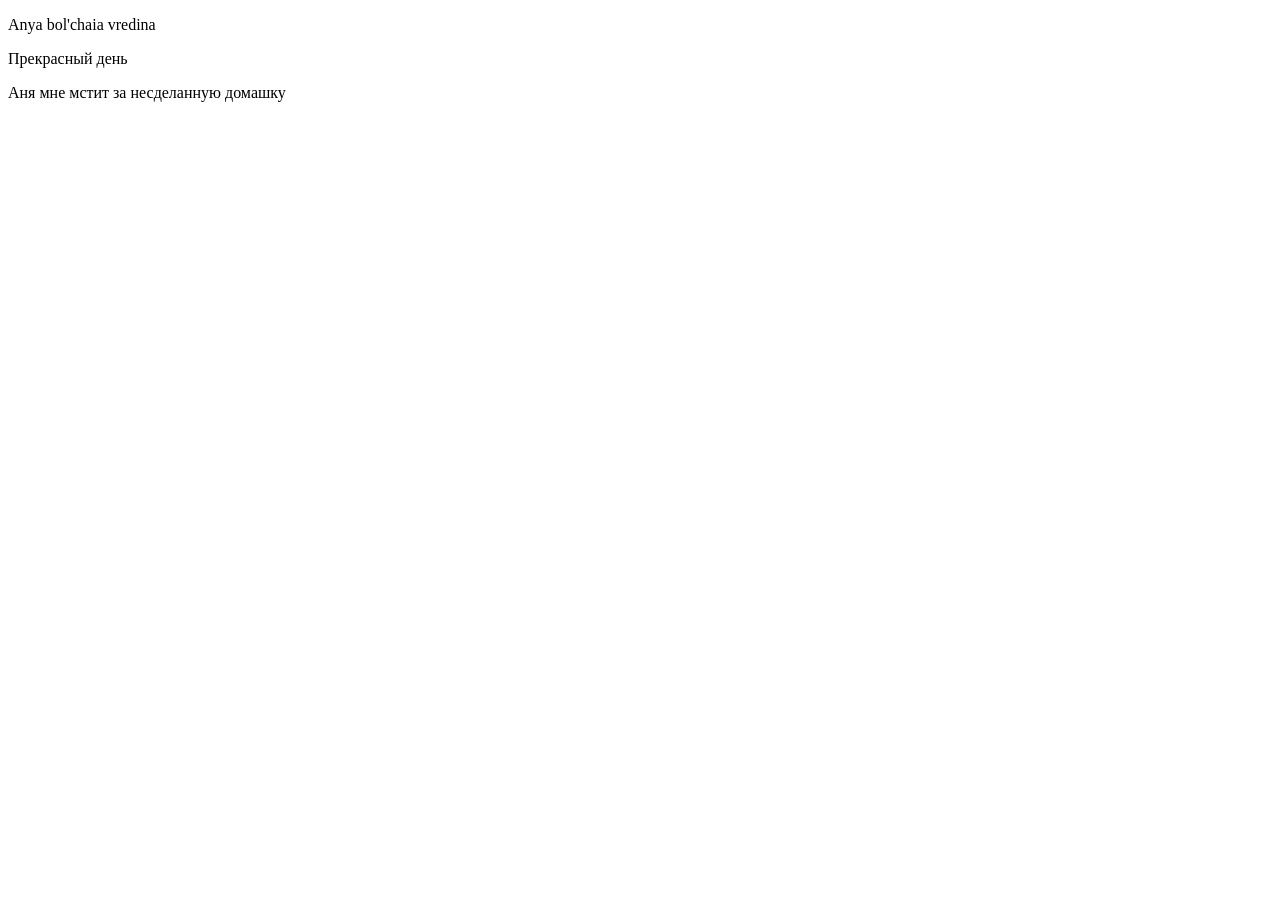
==== src/hello.html @ 43a1a250 "Переименовал index.html и переместил файл со стилями в папку css" ====
<!DOCTYPE html>
<html lang="en">

<head>
  <meta charset="UTF-8">
  <meta name="viewport" content="width=device-width, initial-scale=1.0">
  <title>Test</title>
</head>

<body>
  <p>Anya bol'chaia vredina</p>
  <p>Прекрасный день</p>
  <p>Аня мне мстит за несделанную домашку</p>
</body>

</html>
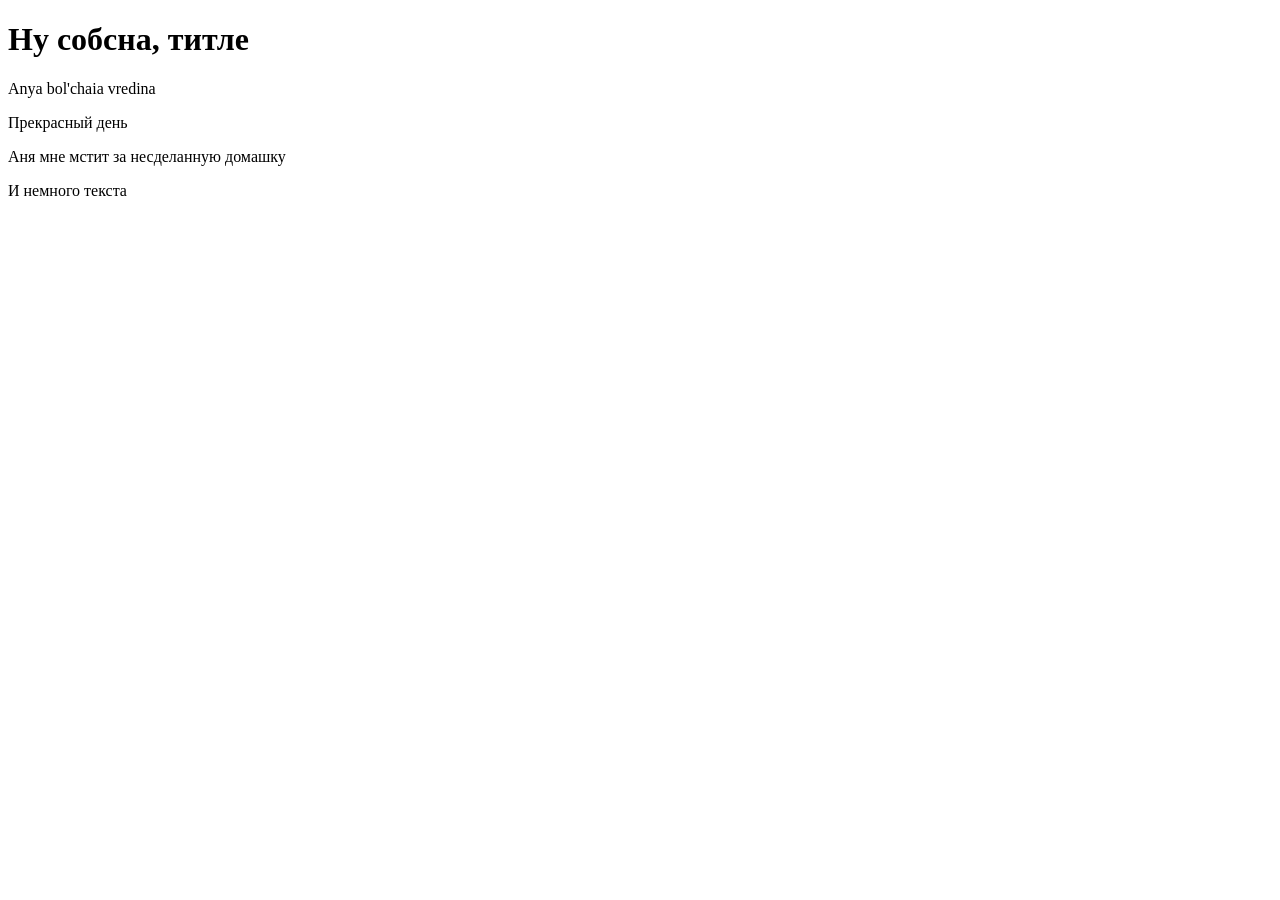
==== commit ef6990cb: "Добавил шапку с заголовком и текст в тело сайта" ====
--- a/src/hello.html
+++ b/src/hello.html
@@ -7,10 +7,15 @@
   <title>Test</title>
 </head>
 
+<head>
+  <h1>Ну собсна, титле</h1>
+</head>
+
 <body>
   <p>Anya bol'chaia vredina</p>
   <p>Прекрасный день</p>
   <p>Аня мне мстит за несделанную домашку</p>
+  <p>И немного текста</p>
 </body>
 
 </html>
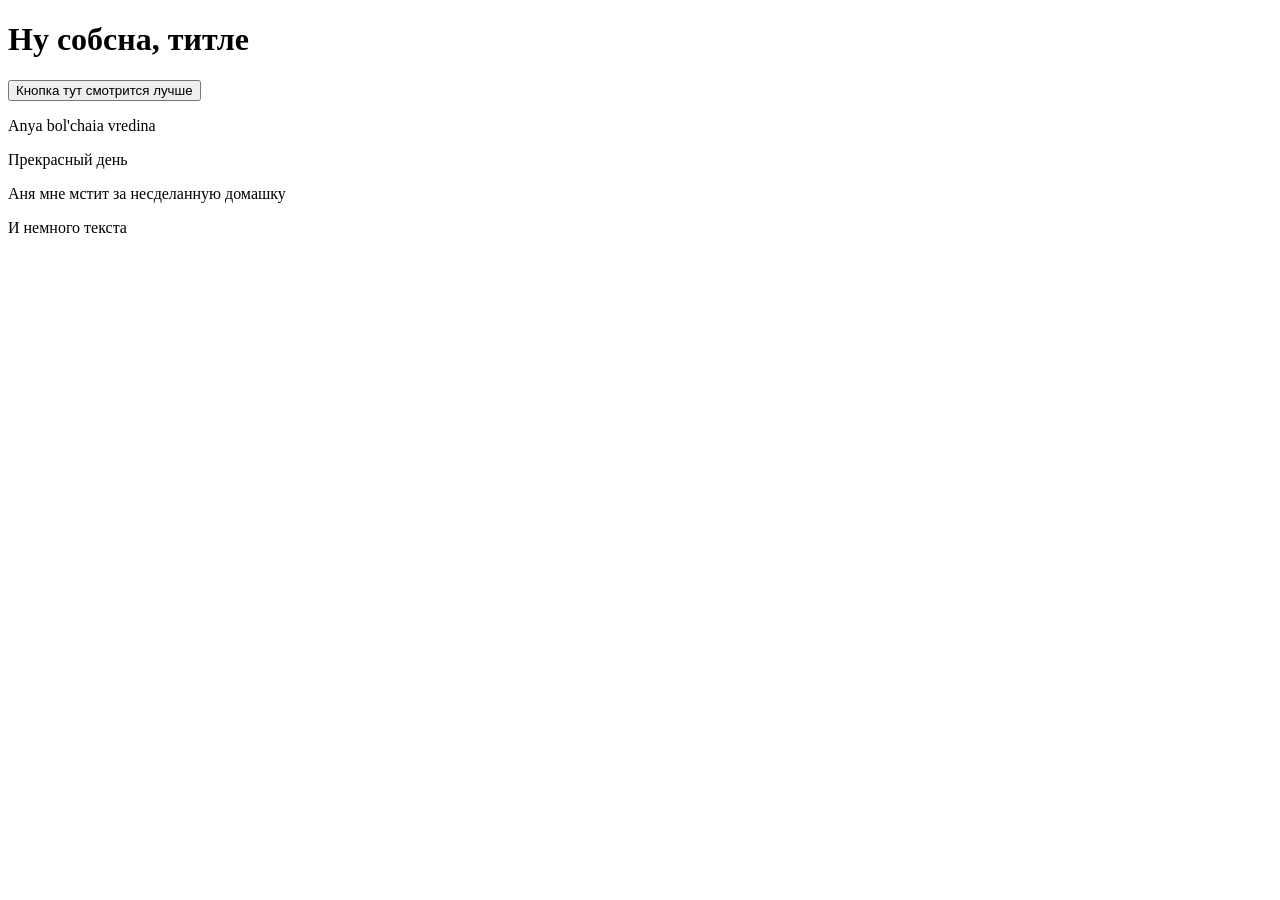
==== commit acb289dd: "Добавил кнопку в шапку" ====
--- a/src/hello.html
+++ b/src/hello.html
@@ -9,6 +9,7 @@
 
 <head>
   <h1>Ну собсна, титле</h1>
+  <button>Кнопка тут смотрится лучше</button>
 </head>
 
 <body>
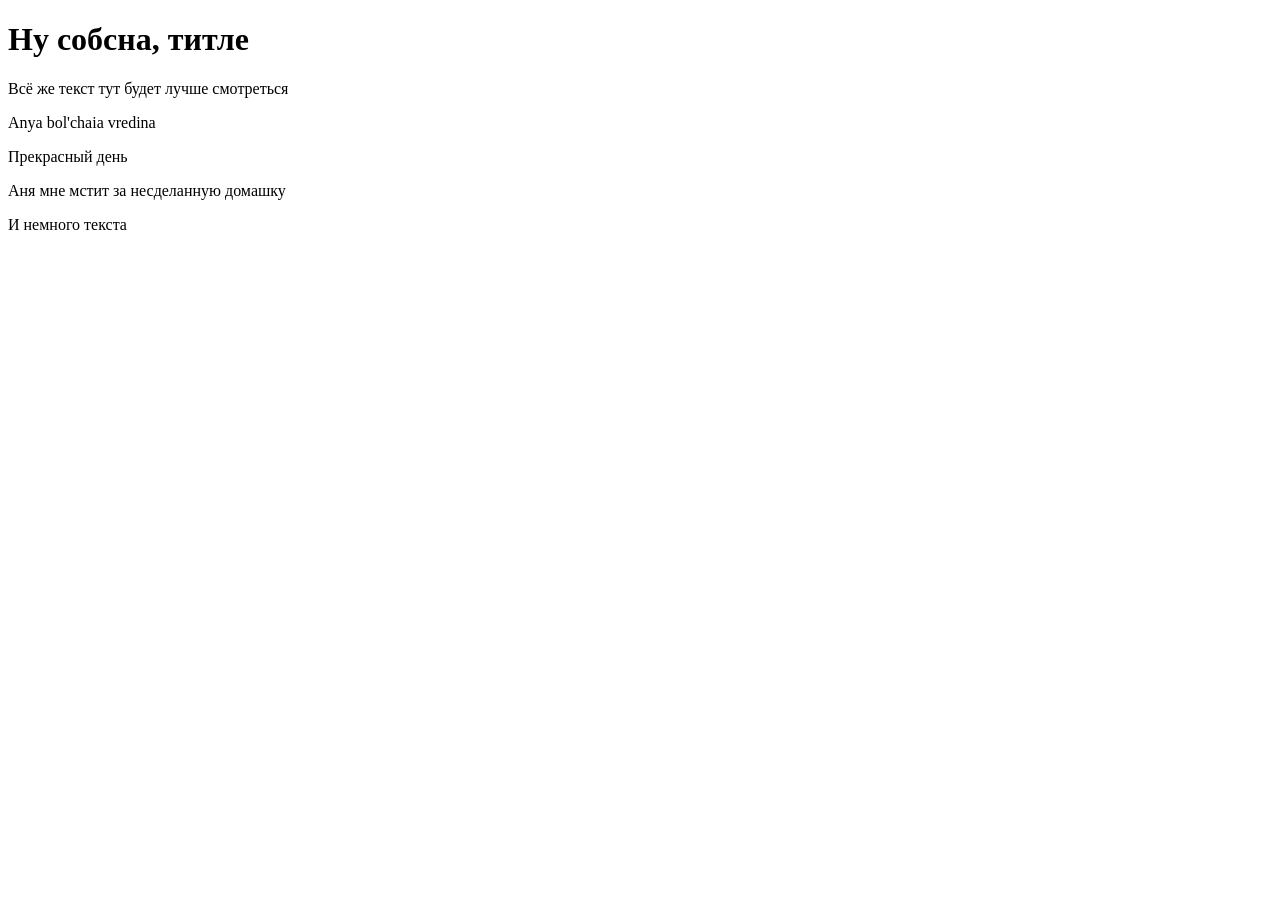
==== commit a4cfe99c: "Добавил текст в шапку" ====
--- a/src/hello.html
+++ b/src/hello.html
@@ -9,7 +9,7 @@
 
 <head>
   <h1>Ну собсна, титле</h1>
-  <button>Кнопка тут смотрится лучше</button>
+  <p>Всё же текст тут будет лучше смотреться</p>
 </head>
 
 <body>
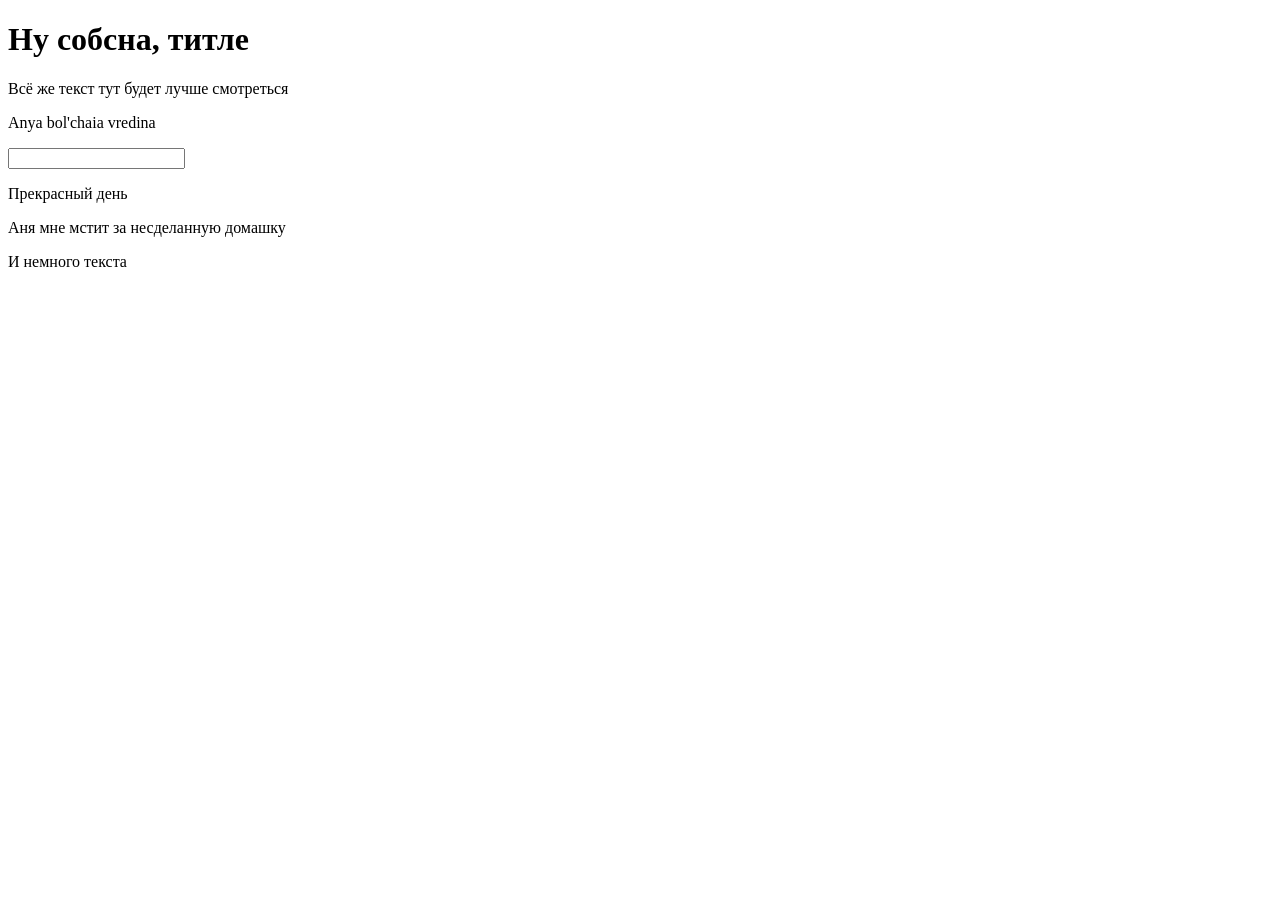
==== commit 57a3e2a5: "Добавил форму" ====
--- a/src/hello.html
+++ b/src/hello.html
@@ -14,6 +14,9 @@
 
 <body>
   <p>Anya bol'chaia vredina</p>
+  <form action="#">
+    <input type="text">
+  </form>
   <p>Прекрасный день</p>
   <p>Аня мне мстит за несделанную домашку</p>
   <p>И немного текста</p>
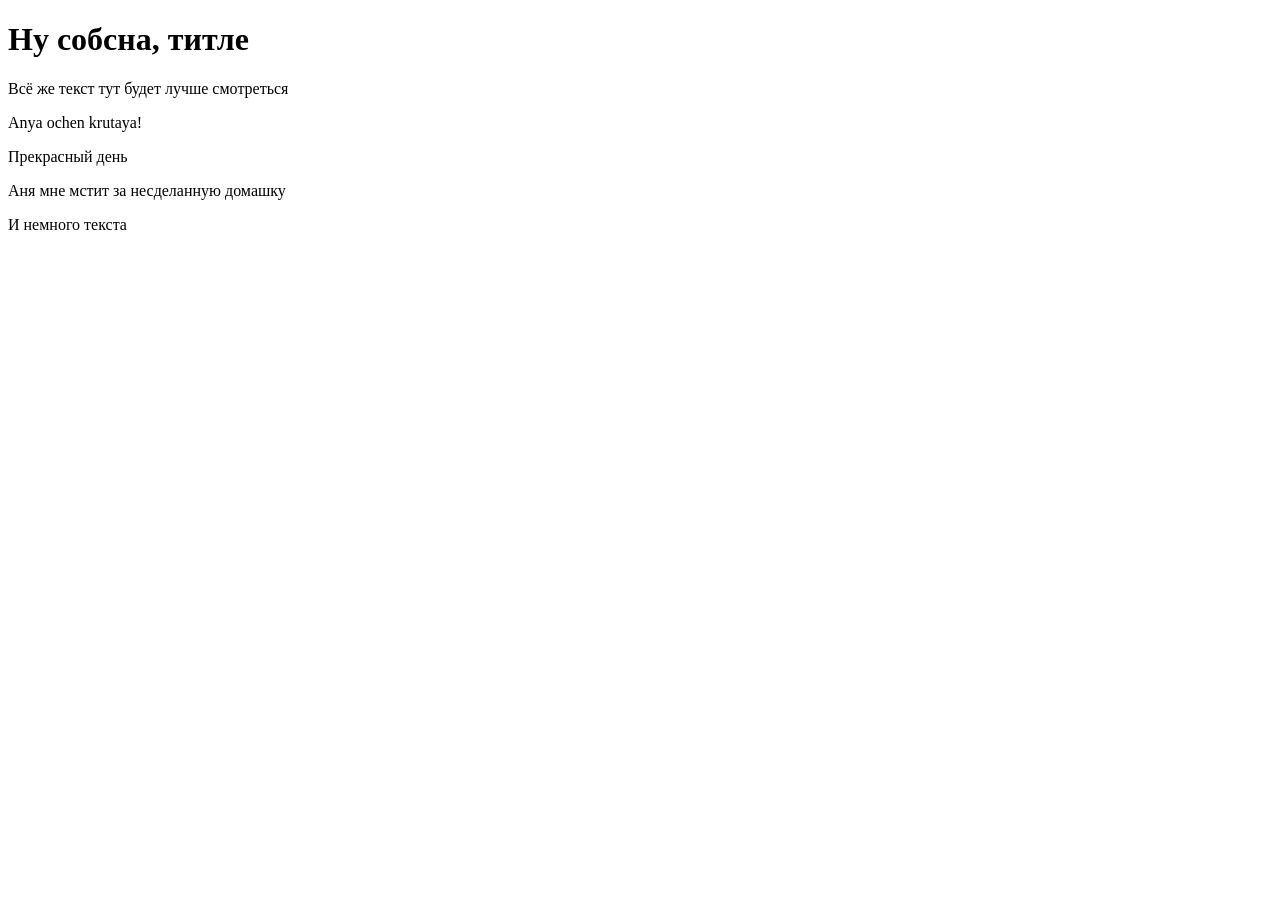
==== commit 7b2a94bc: "Самострой!" ====
--- a/src/hello.html
+++ b/src/hello.html
@@ -13,10 +13,7 @@
 </head>
 
 <body>
-  <p>Anya bol'chaia vredina</p>
-  <form action="#">
-    <input type="text">
-  </form>
+  <p>Anya ochen krutaya!</p>
   <p>Прекрасный день</p>
   <p>Аня мне мстит за несделанную домашку</p>
   <p>И немного текста</p>
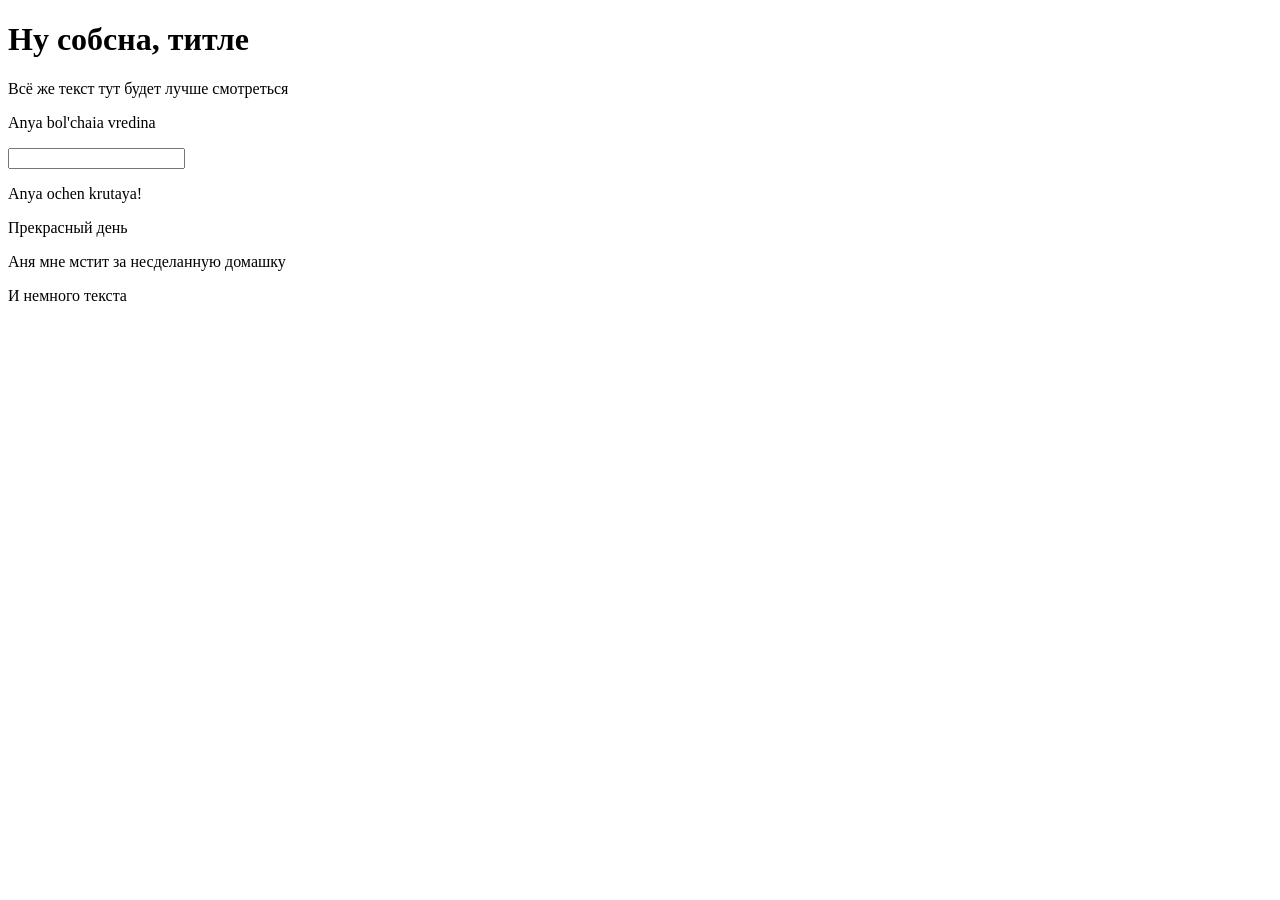
==== commit ec87ad82: "Добавил форму и принял изменения с пулл реквеста" ====
--- a/src/hello.html
+++ b/src/hello.html
@@ -13,6 +13,10 @@
 </head>
 
 <body>
+  <p>Anya bol'chaia vredina</p>
+  <form action="#">
+    <input type="text">
+  </form>
   <p>Anya ochen krutaya!</p>
   <p>Прекрасный день</p>
   <p>Аня мне мстит за несделанную домашку</p>
